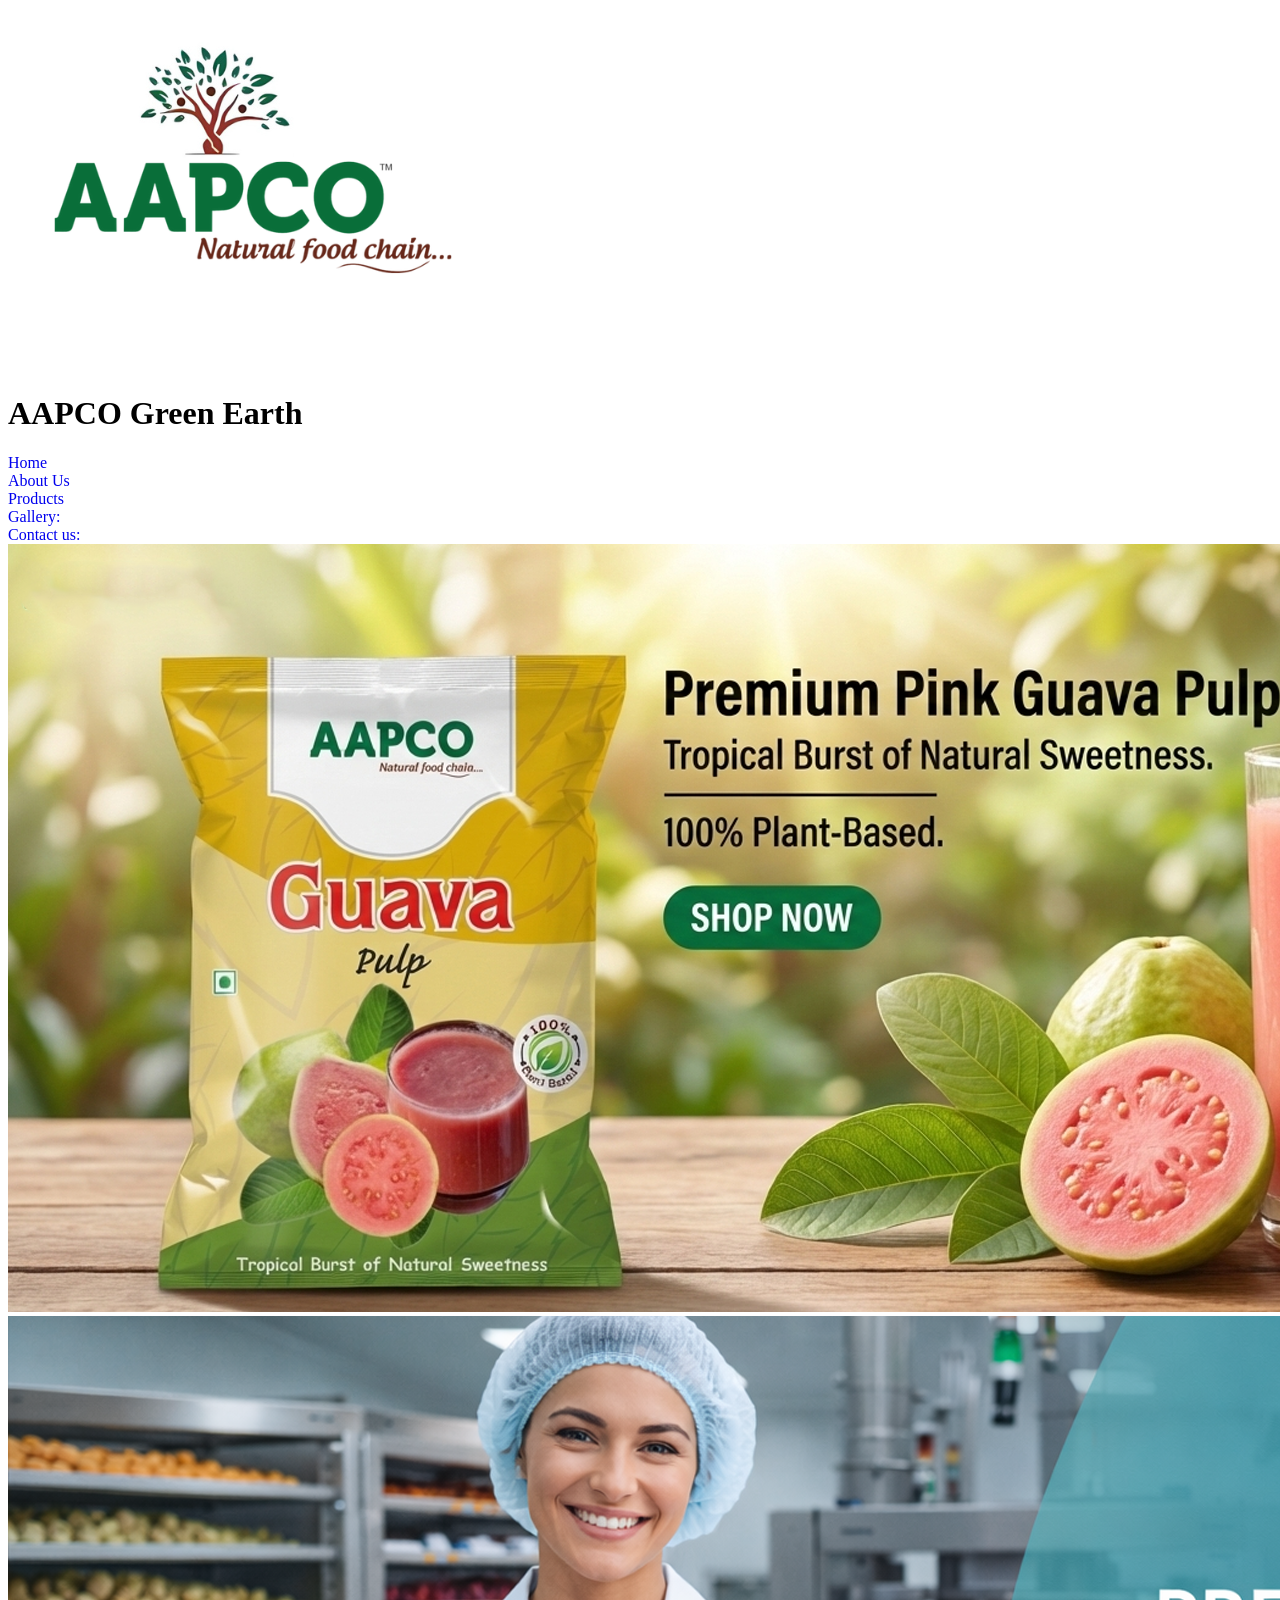
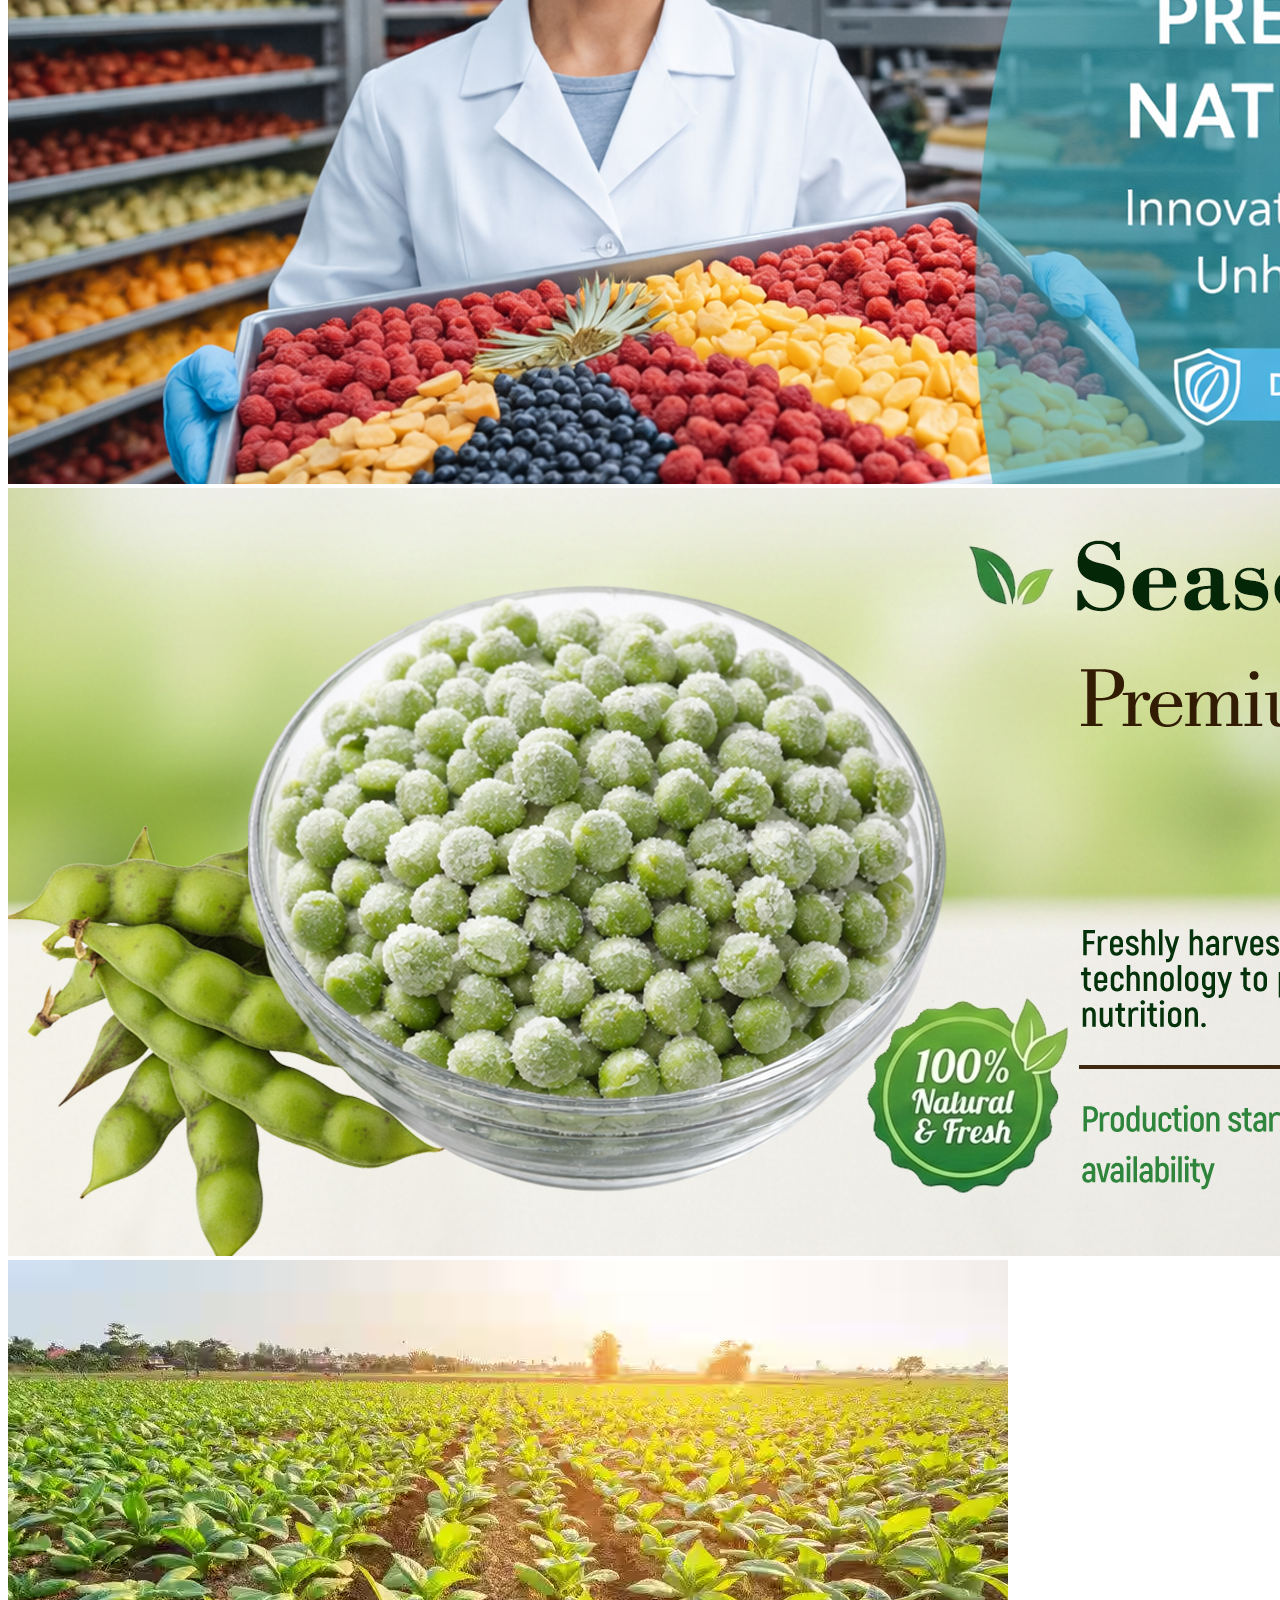
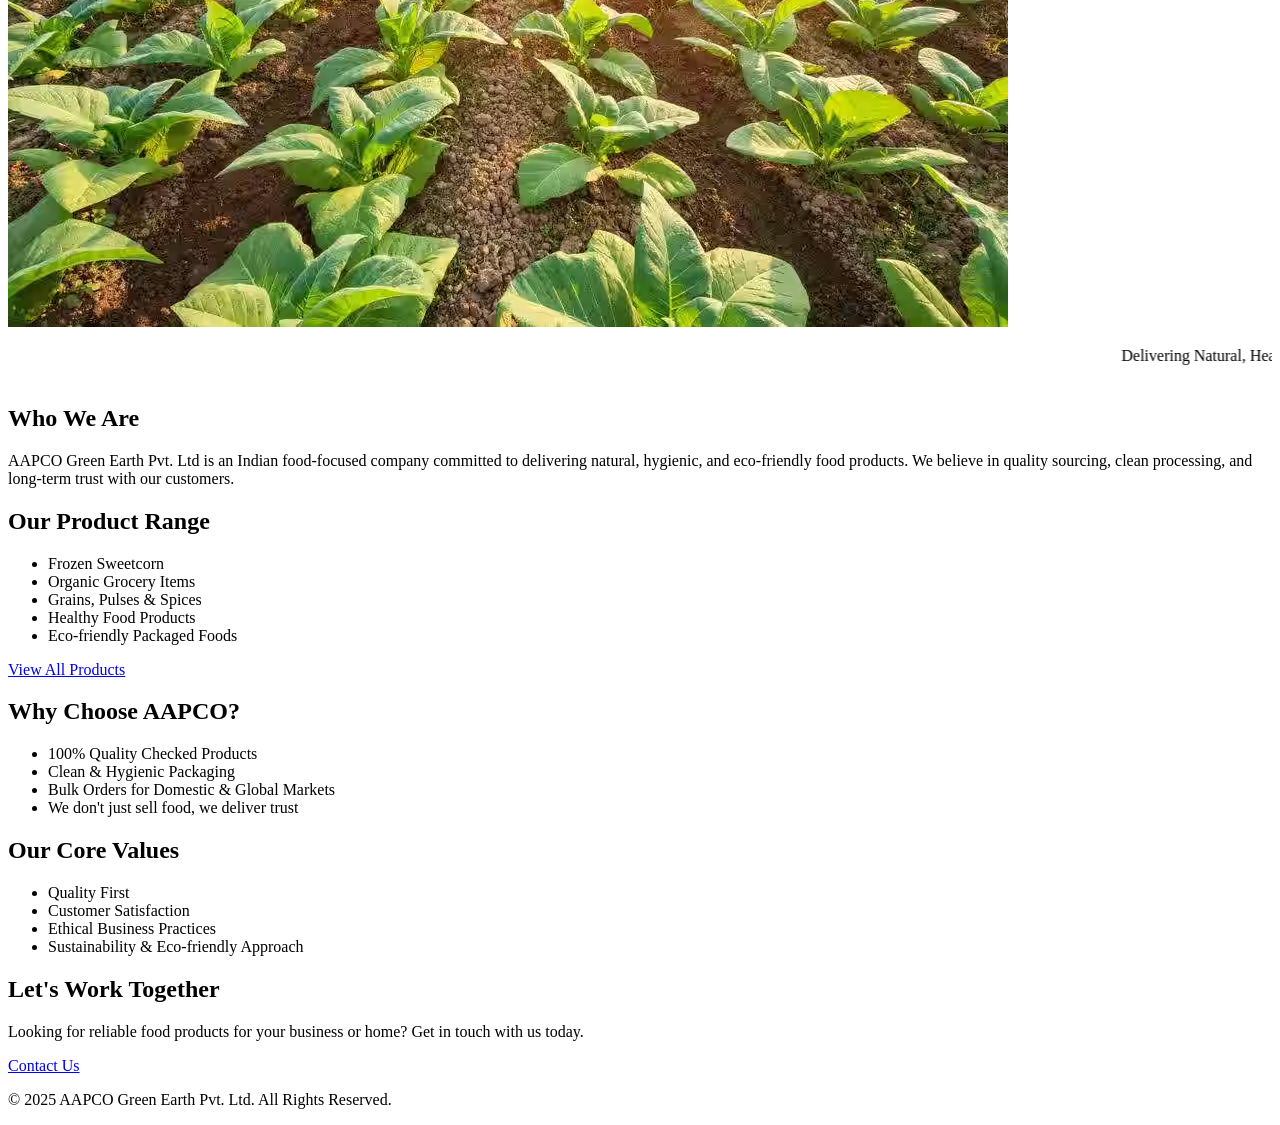
==== index.html @ 4b5b01b1 "first commit" ====
<!DOCTYPE html>
<html lang="en">
<head>
    <meta charset="UTF-8">
    <meta name="viewport" content="width=device-width, initial-scale=1.0">
    <title>AAPCO Green Earth Pvt. Ltd</title>
    <link rel="stylesheet" href="style.css">
    <link rel="preconnect" href="https://fonts.googleapis.com">
<link rel="preconnect" href="https://fonts.gstatic.com" crossorigin>
<link href="https://fonts.googleapis.com/css2?family=Roboto+Slab:wght@100..900&display=swap" rel="stylesheet">
</head>
<body>
 <div class="header">
    <div class="logo">
        <img src="/Images used/AAPCO My WhiteBg.png">
    </div>
      <div class="NameCom">
         <h1>AAPCO Green Earth</h1>
      </div>
        <div class="Nav">

          <div class="nav1"> <a href="index.html" style="text-decoration: none;">Home</a></div>
          <div class="nav1"> <a href="about.html" style="text-decoration: none;">About Us</a></div>
          <div class="nav1"><a href="products.html"style="text-decoration: none;">Products</a></div>
          <div class="nav1"><a href="gallery.html"style="text-decoration: none;">Gallery:</a></div>
          <div class="nav1"><a href="contact.html"style="text-decoration: none;">Contact us:</a></div>
  
        </div>
</div>
<div class="Space">
    
</div>
    

<div class="banner1">
    <img src="/Images used/slider-2-2-1920x768.png">
    <img src="/Images used/slider-5-1920x768.png">
    <img src="/Images used/slidernew-Recovered-1920x768.png">
    <img src="/Images used/organic-farms-5-organic-farms-5-074t0COPYRIGHT.avif" >

</div>
<div class="moto">
    <marquee><p>
        Delivering Natural, Healthy & Organic Food Products with Trust and Quality.
     </p></marquee>
</div>


<div class="about-preview">
    <h2>Who We Are</h2>
    <p>  AAPCO Green Earth Pvt. Ltd is an Indian food-focused company committed to
        delivering natural, hygienic, and eco-friendly food products. We believe in
        quality sourcing, clean processing, and long-term trust with our customers.
    </p>
</div>

<!-- ================= PRODUCTS PREVIEW ================= -->
<div class="products-preview">
    <h2>Our Product Range</h2>
    <ul>
        <li>Frozen Sweetcorn</li>
        <li>Organic Grocery Items</li>
        <li>Grains, Pulses & Spices</li>
        <li>Healthy Food Products</li>
        <li>Eco-friendly Packaged Foods</li>
    </ul>

    <a href="products.html">View All Products</a>
</div>

<!-- ================= WHY CHOOSE US ================= -->
<div class="why-us">
    <h2>Why Choose AAPCO?</h2>
    <ul>
        <li>100% Quality Checked Products</li>
        <li>Clean & Hygienic Packaging</li>
        <li>Bulk Orders for Domestic & Global Markets</li>
        <li>We don't just sell food, we deliver trust</li>
    </ul>
</div>

<!-- ================= CORE VALUES ================= -->
<div class="values">
    <h2>Our Core Values</h2>
    <ul>
        <li>Quality First</li>
        <li>Customer Satisfaction</li>
        <li>Ethical Business Practices</li>
        <li>Sustainability & Eco-friendly Approach</li>
    </ul>
</div>

<!-- ================= CALL TO ACTION ================= -->
<div class="cta">
    <h2>Let's Work Together</h2>
    <p>
        Looking for reliable food products for your business or home?
        Get in touch with us today.
    </p>

    <a href="contact.html">Contact Us</a>
</div>

<!-- ================= FOOTER ================= -->
<div class="footer">
    <p>© 2025 AAPCO Green Earth Pvt. Ltd. All Rights Reserved.</p>
</div>

</body>
</html>
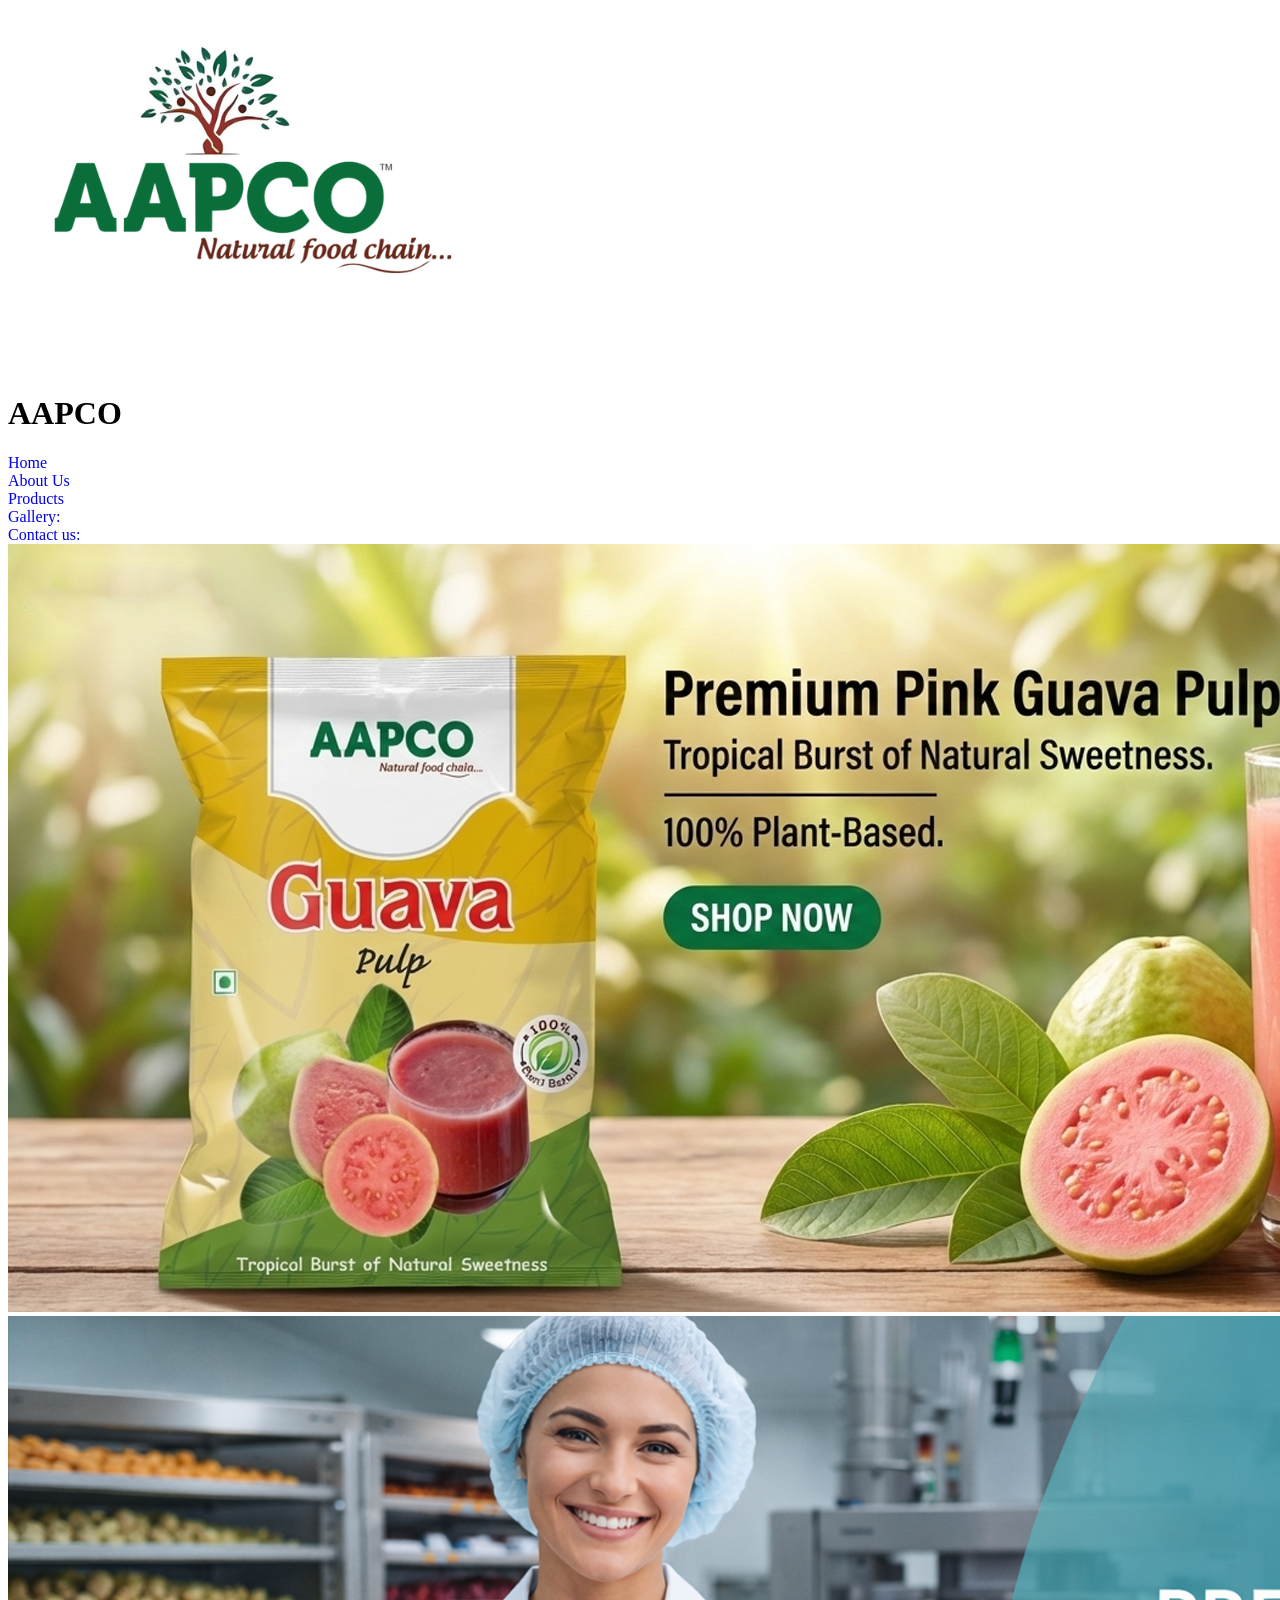
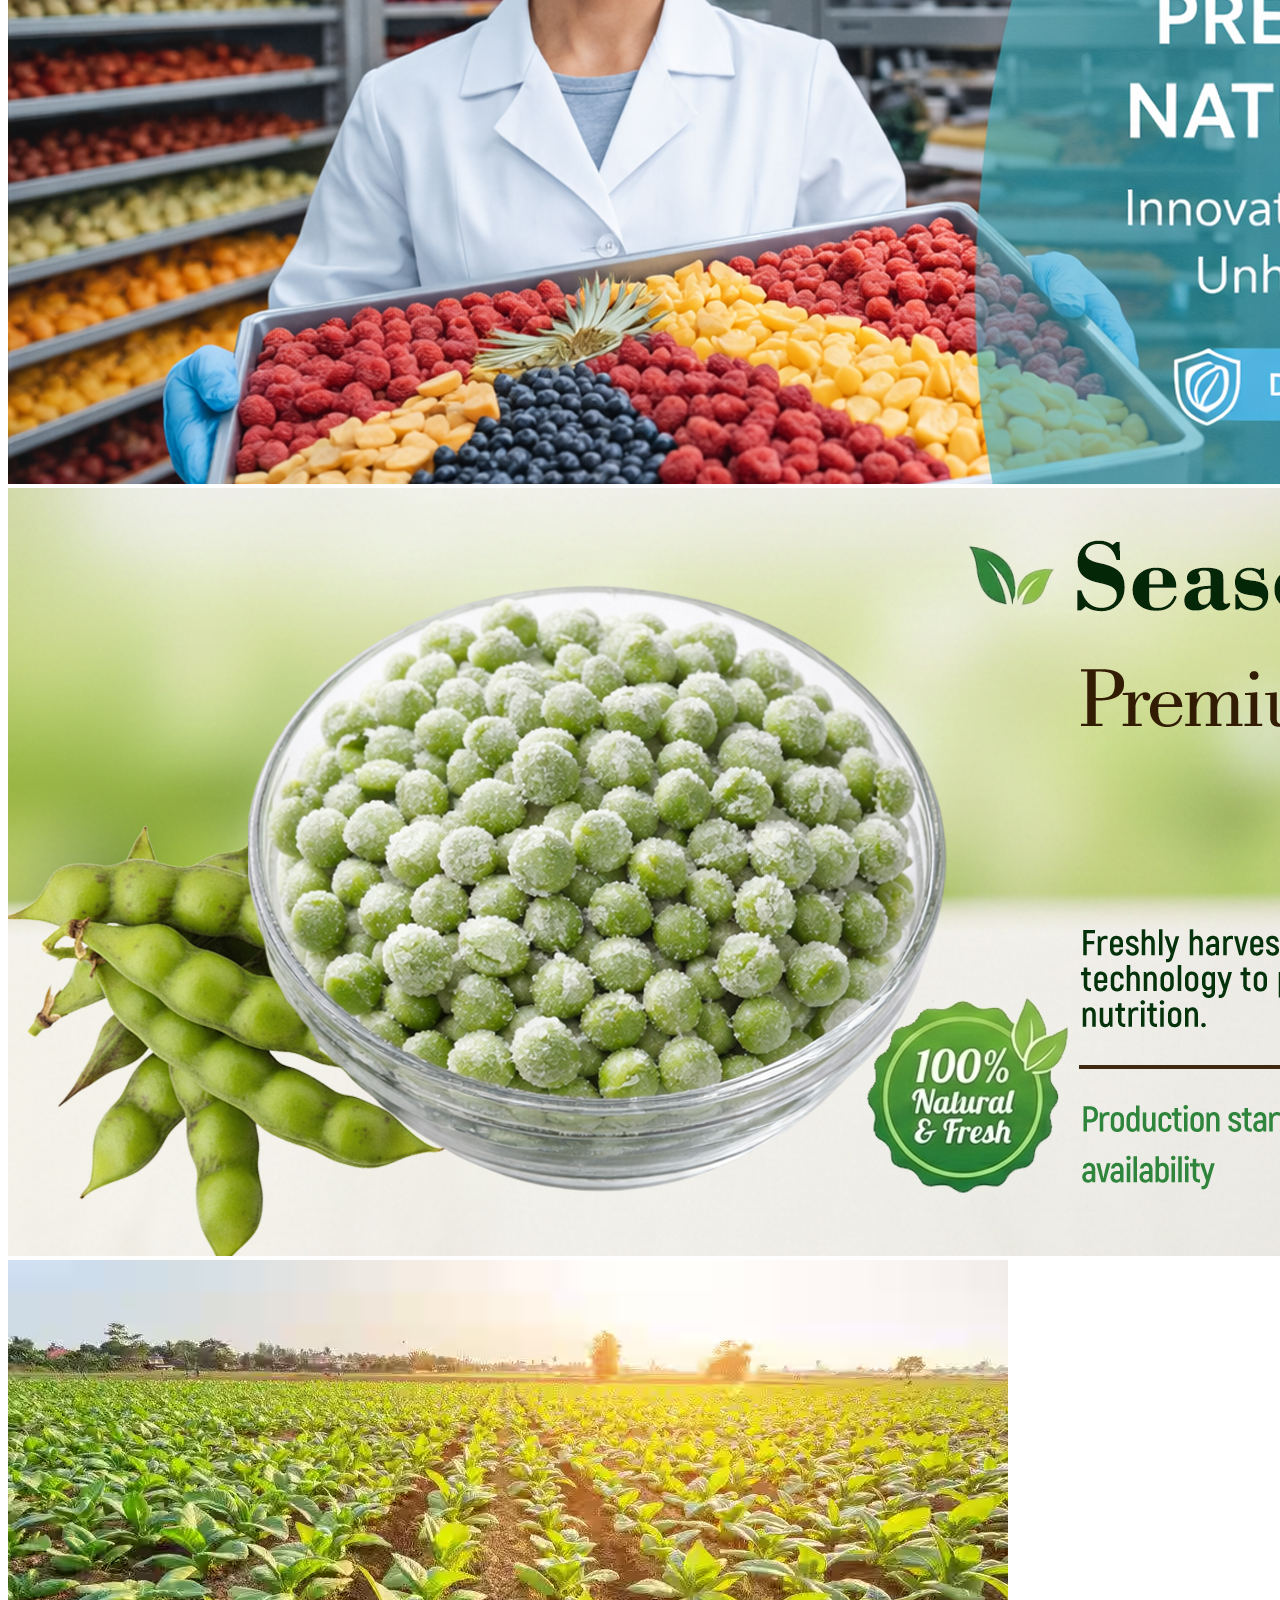
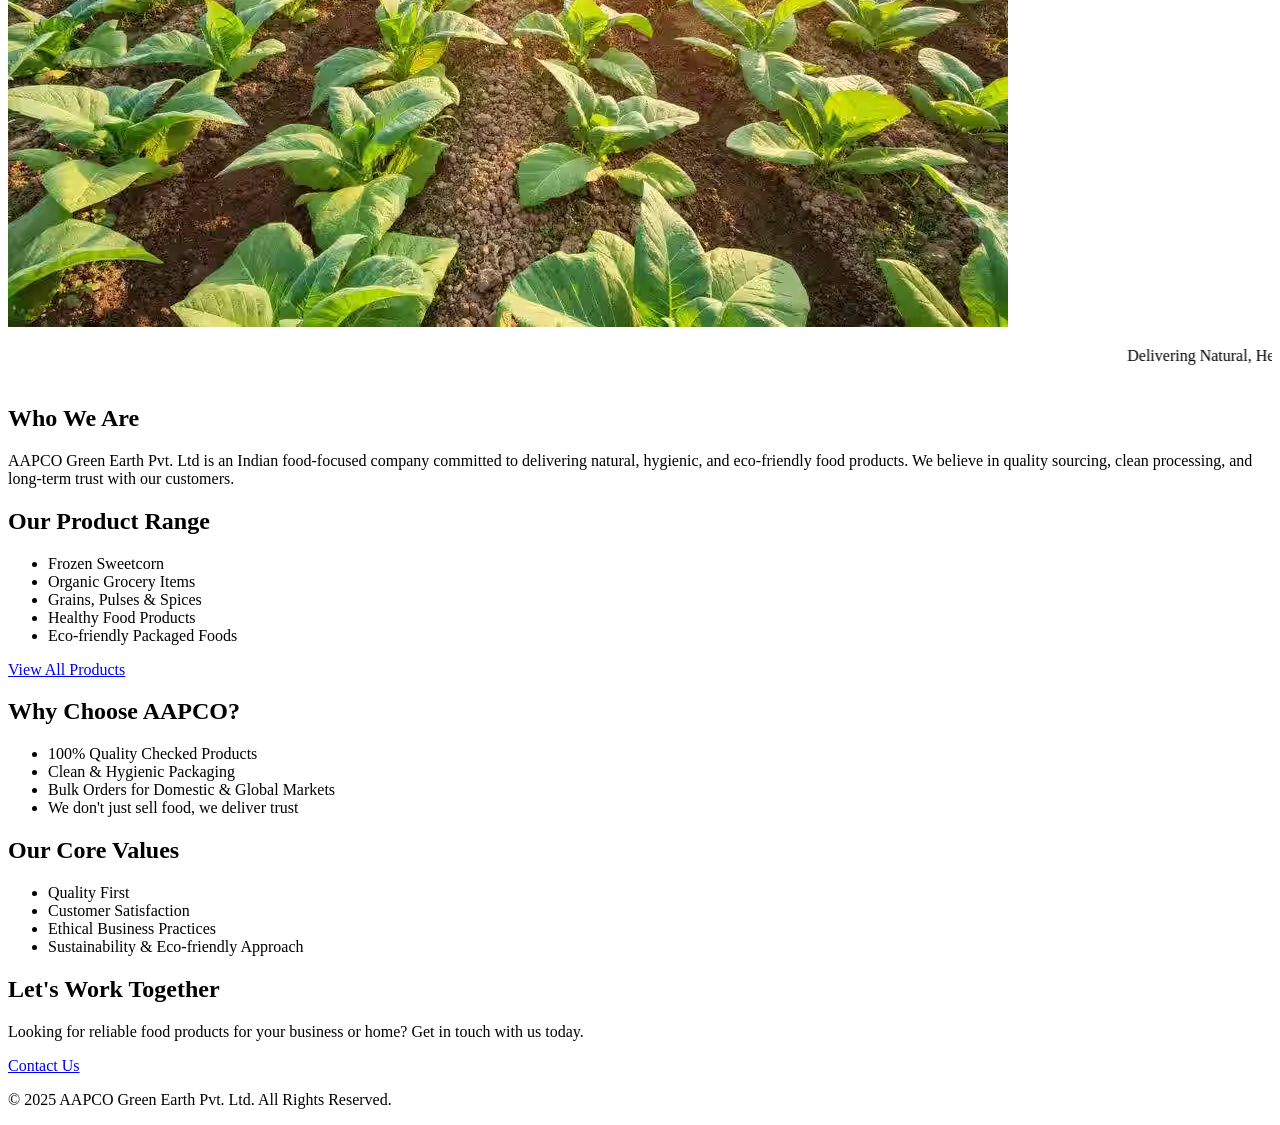
==== commit 9323b16f: "Just changing the company name" ====
--- a/index.html
+++ b/index.html
@@ -15,7 +15,7 @@
         <img src="/Images used/AAPCO My WhiteBg.png">
     </div>
       <div class="NameCom">
-         <h1>AAPCO Green Earth</h1>
+         <h1>AAPCO</h1>
       </div>
         <div class="Nav">
 
